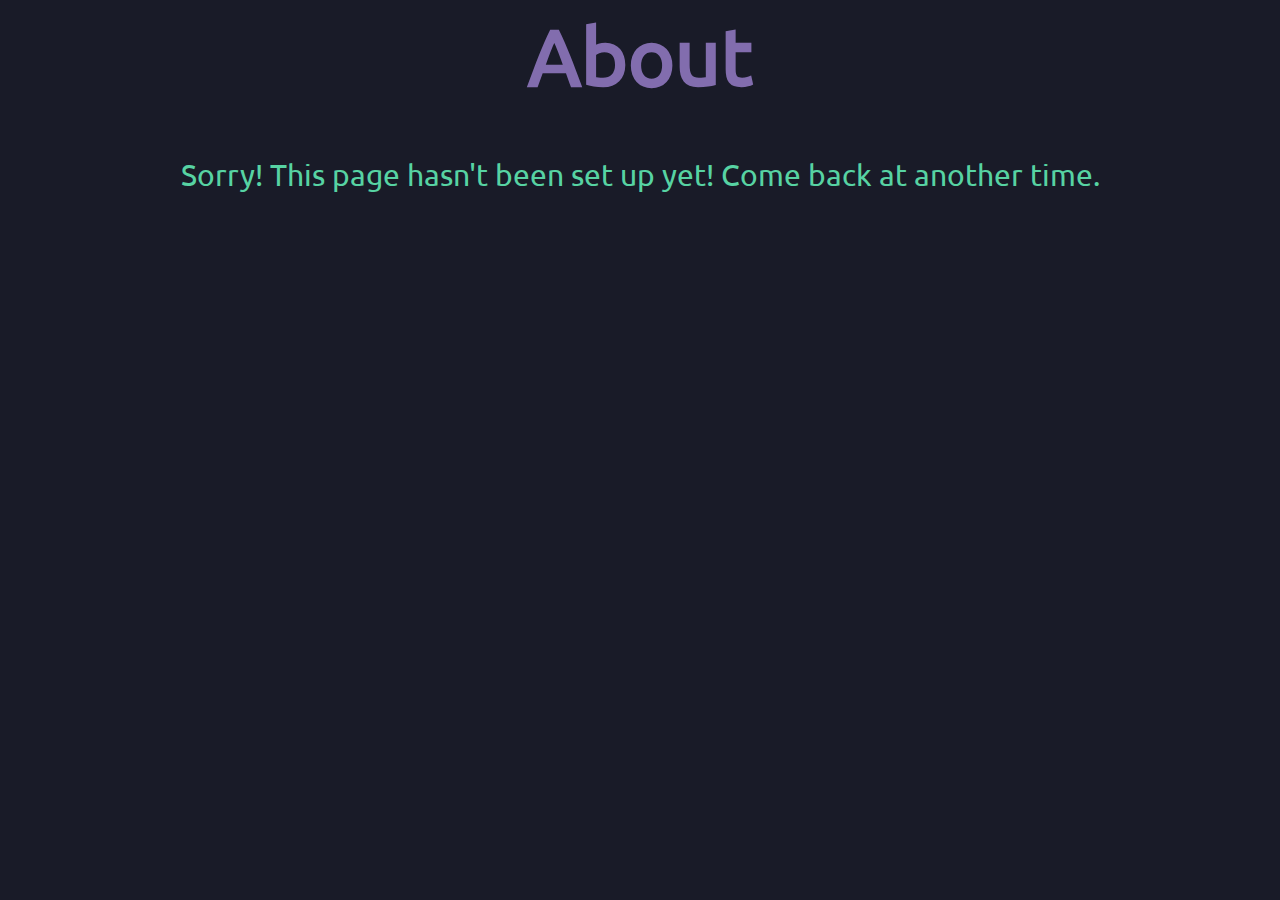
==== about/about.html @ ce932acf "Create about.html" ====
<DOCTYPE html>
  <html>
    <head>
      <title>About Page</title>
      <link rel="stylesheet" href="../style.css"
    </head>
      <body>
        <h1 align=center>About</h1>
        <p align = center>Sorry! This page hasn't been set up yet! Come back at another time.</p>
      </body>
  </html>
---- style.css ----
@font-face {
          font-family: "Ubuntu";
          src:
            url("fonts/Ubuntu-Regular.ttf");
            url("fonts/Ubuntu-Italic.ttf") font-style: italic;
            url("fonts/Ubuntu-Bold.ttf") font-style: bold;
            url("fonts/Ubuntu-BoldItalic.ttf") font-style: bolditalic;
        }
body {background-color:#191b28; font-family: Ubuntu;}
h1 {color:#826dae; font-size: 80px; border: 3px #826dae;}
p {color:#57d3a3; font-size: 30px;}
summary {color:#57d3a3; font-size: 30px;}
a {color:#e5a4a2; font-size: 25px;}
.topnav {
  overflow: hidden;
  background-color: #191b28;
}

.topnav a {
  float: left;
  color: #ddd;
  text-align: center;
  padding: 14px 16px;
  text-decoration: none;
  font-size: 17px;
}

.topnav a:hover {
  background-color: #ddd;
  color: black;
}

.topnav a.active {
  background-color: #04AA6D;
  color: white;
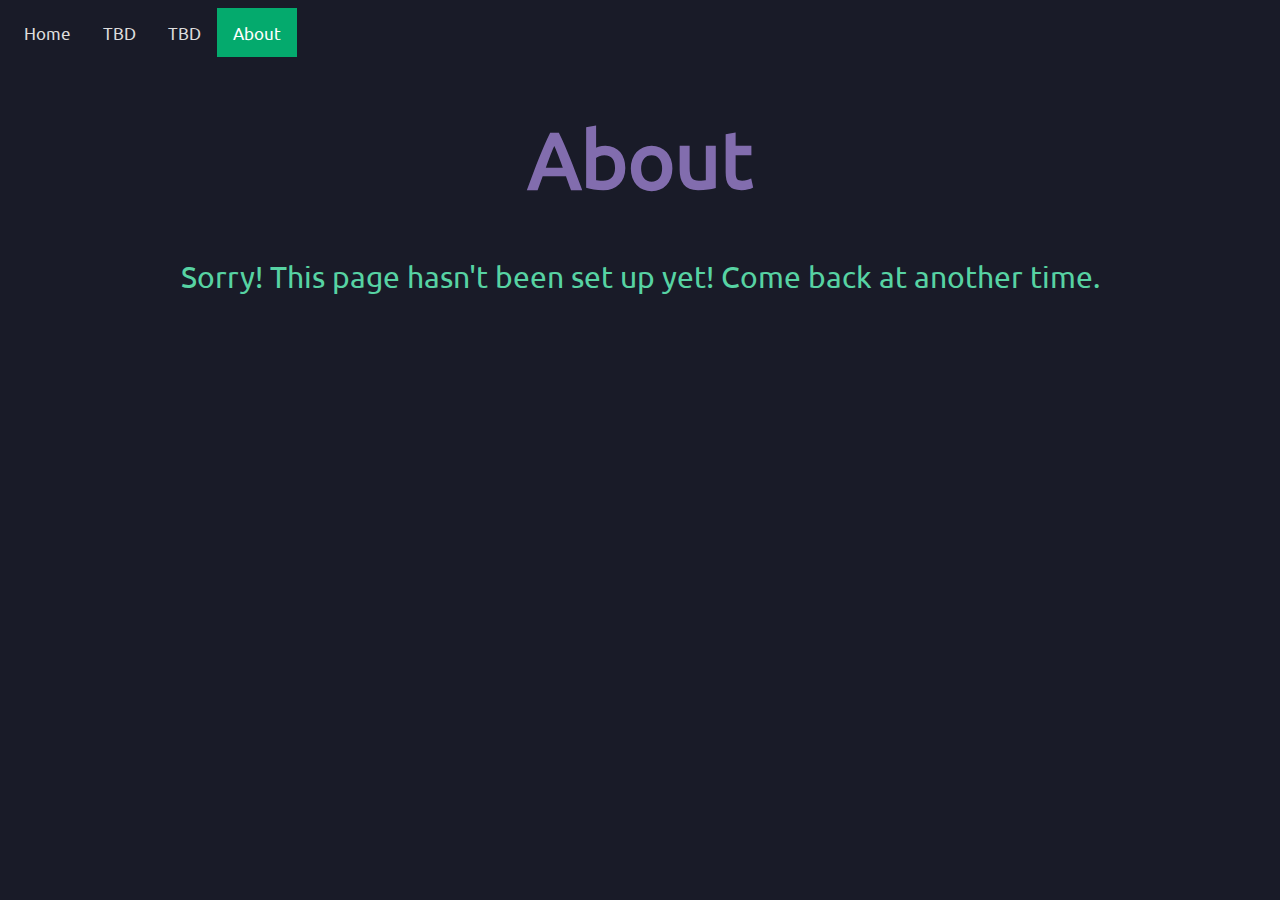
==== commit 220a47c1: "Update about.html" ====
--- a/about/about.html
+++ b/about/about.html
@@ -5,6 +5,13 @@
       <link rel="stylesheet" href="../style.css"
     </head>
       <body>
+        <div class="topnav">
+  <a href="../index.html">Home</a>
+  <a href="../error/error.html">TBD</a>
+  <a href="../error/error.html">TBD</a>
+  <a class="active" href="">About</a>
+      </div>
+        
         <h1 align=center>About</h1>
         <p align = center>Sorry! This page hasn't been set up yet! Come back at another time.</p>
       </body>
